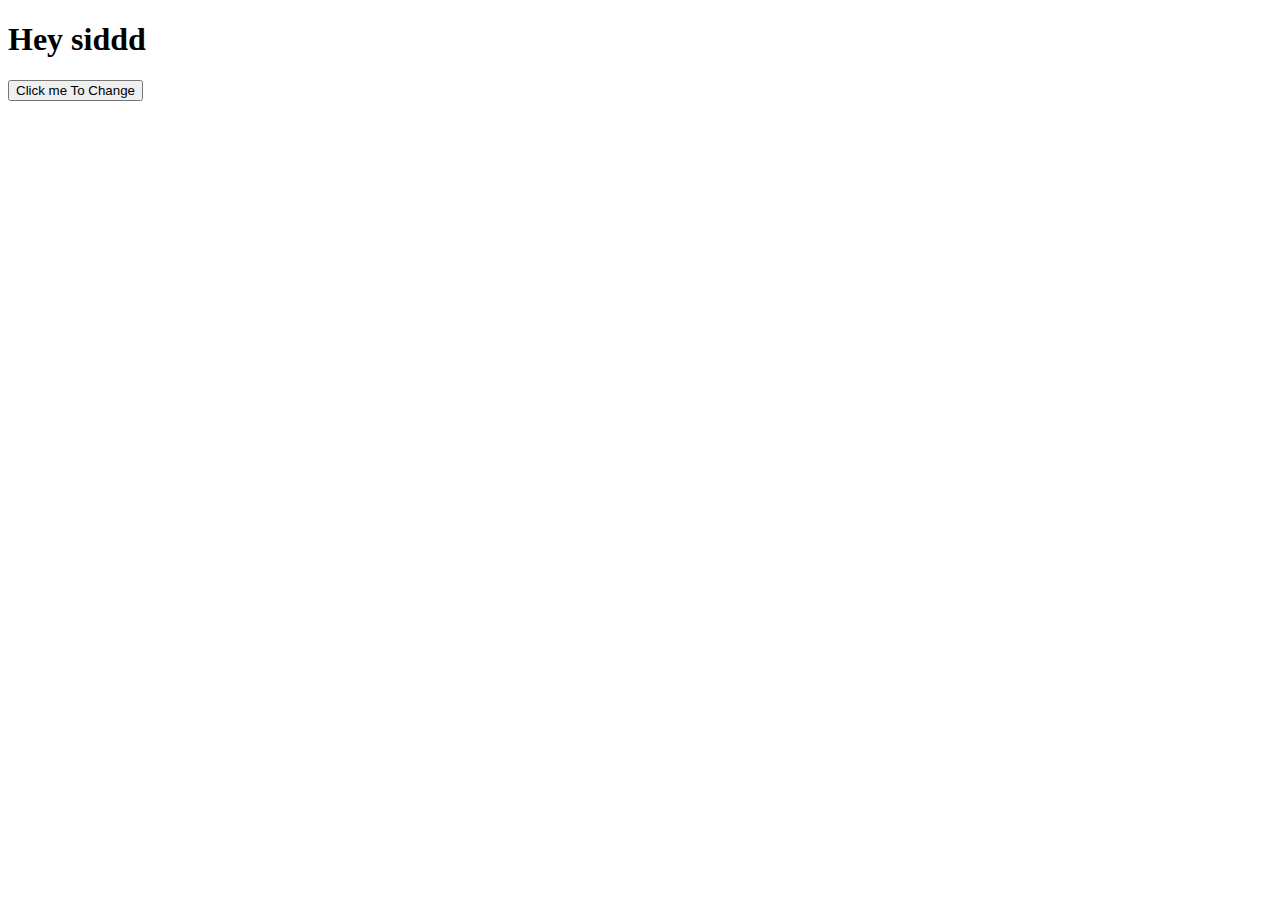
==== revision.html @ cf3ee8f3 "revision" ====
<!DOCTYPE html>
<html lang="en">
<head>
    <meta charset="UTF-8">
    <meta name="viewport" content="width=device-width, initial-scale=1.0">
    <title>Document</title>
</head>
<body>
    
    <h1>Hey siddd</h1>
    <button>Click me To Change</button>

    <script src="./dom.js"></script>
</body>
</html>
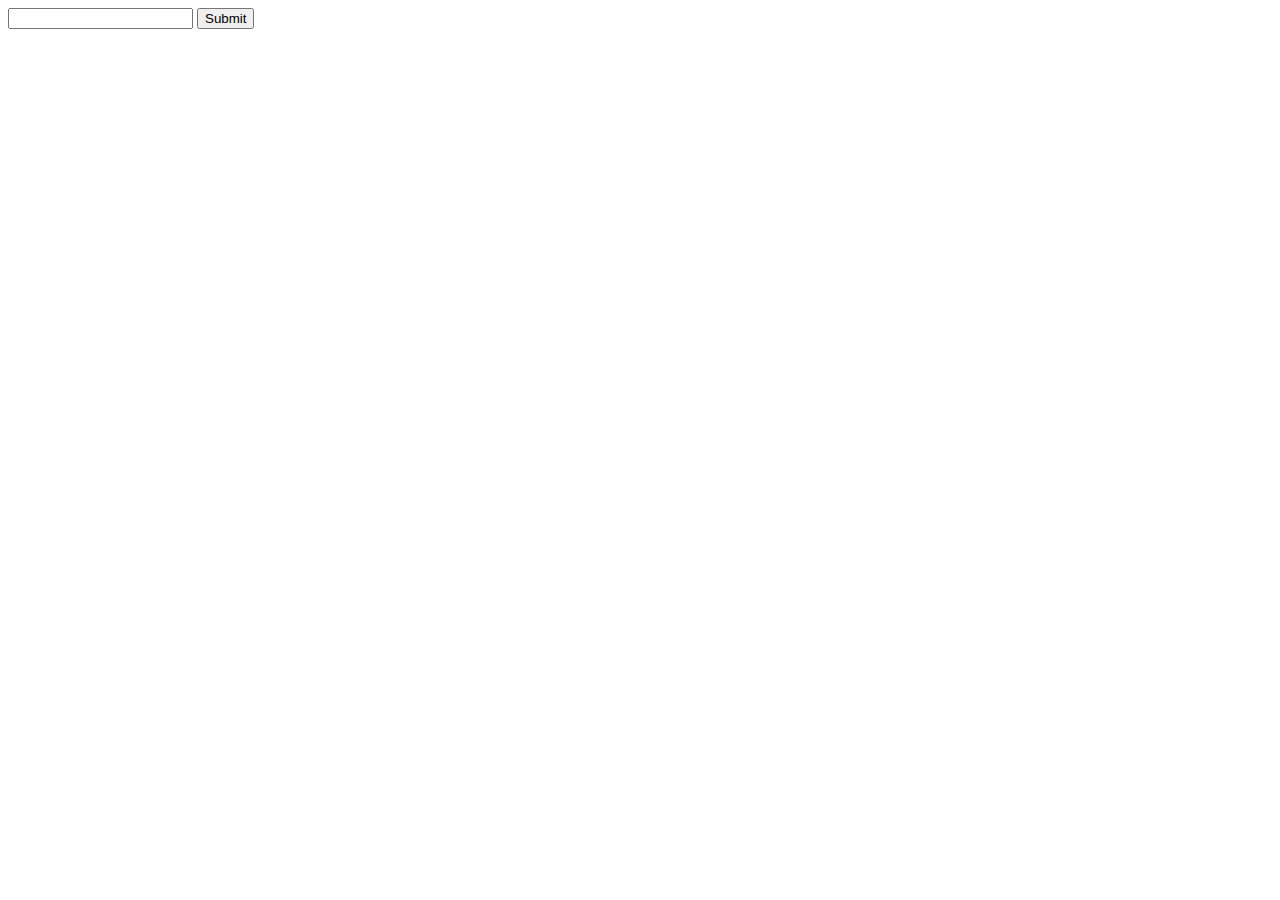
==== commit cfad3040: "form" ====
--- a/revision.html
+++ b/revision.html
@@ -7,9 +7,14 @@
 </head>
 <body>
     
-    <h1>Hey siddd</h1>
-    <button>Click me To Change</button>
-
+    <!-- <h1>Hey siddd</h1>
+    <button>Click me To Change</button> -->
+  
+    <form>
+        <input type="text" name="todo">
+        <button type="submit">Submit</button>
+        <ul id="itemss"></ul>
+    </form>
     <script src="./dom.js"></script>
 </body>
 </html>